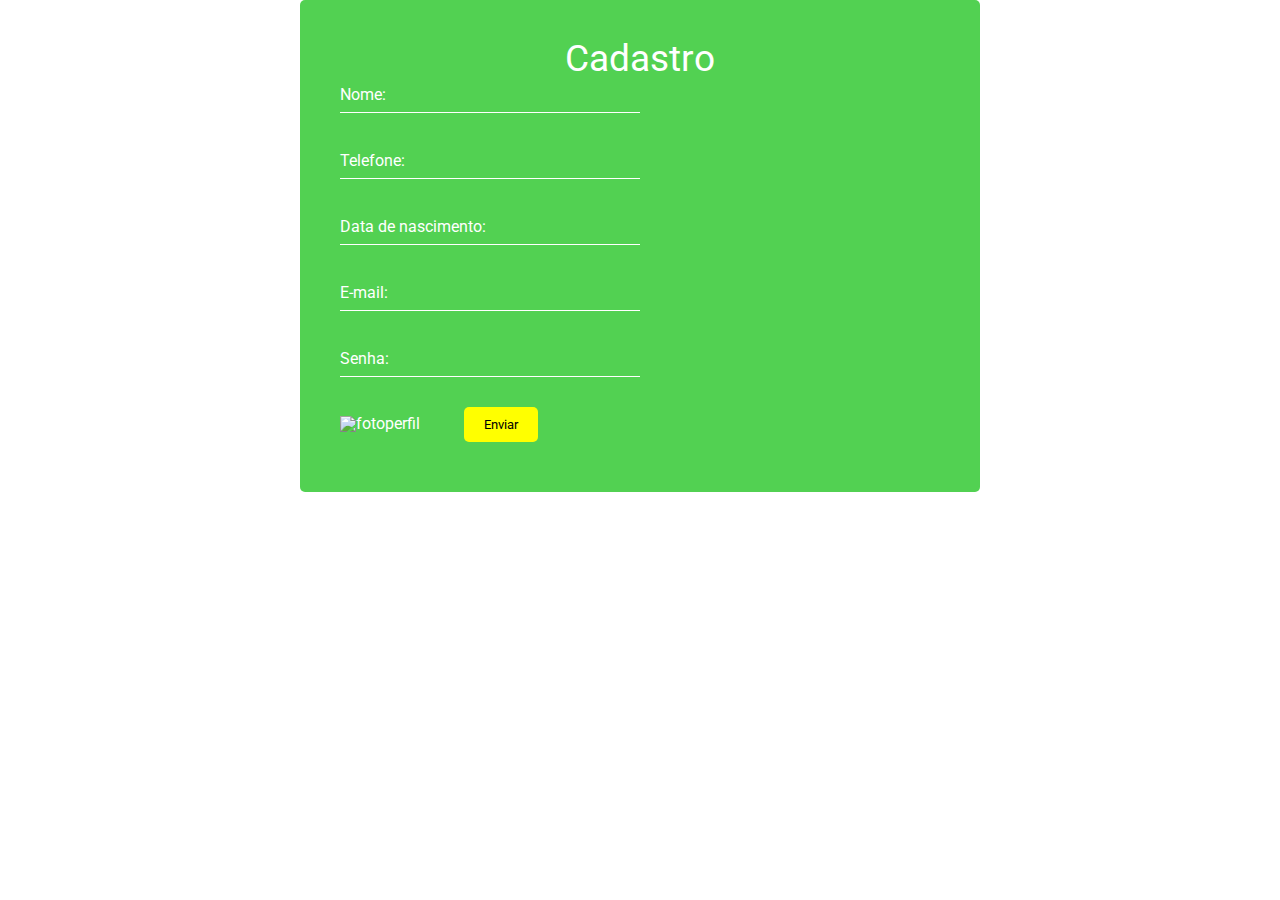
==== cadastro.html @ 90271f27 "Add files via upload" ====
<!DOCTYPE html>
<html lang="pt-br">
  <head>
    <title>Nutri</title>
    <link rel="stylesheet" type="text/css" href="reset.css">
    <meta charset="utf-8" />
    <link
      href="https://fonts.googleapis.com/css2?family=Roboto:wght@400;700&display=swap"
      rel="stylesheet"
    />
    <link rel="stylesheet" type="text/css" href="estilo.css" />
    <link
      href="https://fonts.googleapis.com/css2?family=Lobster&display=swap"
      rel="stylesheet"
    />
  </head>
  <body style="background-color: white;">
    <header>
      <div class="login" style="width: 800px;">
        <h1 style="text-align: center;"><strong>Cadastro</strong><br /></h1>
        <form>
          <div class="inputBox widthh">
            <input type="text" name="nome" placeholder="" required="" />
            <label for="nome">Nome:</label>
          </div>
          <div class="inputBox widthh">
            <input type="text" name="telefone" placeholder="" required="" />
            <label for="telefone">Telefone:</label>
          </div>
          <div class="inputBox widthh">
            <input
              type="text"
              name="DataDeNascimento"
              placeholder=""
              required=""
            />
            <label for="dataDeNascimento">Data de nascimento:</label>
          </div>
          <div class="inputBox widthh">
            <input type="text" name="email" placeholder="" required="" />
            <label for="email">E-mail:</label>
          </div>
          <div class="inputBox widthh">
            <input type="password" name="senha" placeholder="" required="" />
            <label for="senha">Senha:</label>
          </div>
          <img class="perfil" src="imagens/usuario.png" alt="fotoperfil" />
          <input type="submit" onclick="document.location='cadastro2.html'" value="Enviar" />
        </form>
      </div>
    </header>
  </body>
</html>
---- estilo.css ----
.bodyA{
  background-image: url(imagens/nutri.png);
  font-family: "Roboto", sans-serif;
  margin:auto;
  background-attachment: fixed;
  background-size: 100%;
  background-repeat: no-repeat;
  background-color: #000;
}

.normais{
  margin:auto;
  background-color: white;
}

button{
  float:right;
  margin-bottom:0px;
  padding:5px;
  color:black;
  font-family: 'Roboto', sans-serif;
  border:none;
  border-radius:5px;
  background-color:yellow;
}

button:hover{
  cursor: pointer;
}

body {
  font-family: "Roboto", sans-serif;
}

p {
  font-size: 16px;
}
a {
  font-size: 16px;
}
label {
  font-size: 20px;
}
h1 {
  font-size: 45px;
}

/*LOGIN*/

.login {
  /*position: absolute;
  /*transform: translate (-50%, -50%);*/
  width: 400px;
  /*height: 40px;*/
  padding: 40px;
  color: white;
  background-color: #27c527cc;
  text-align: left;
  margin: auto;
  border-radius: 5px;
  max-width: 600px;
  align-self: center;
  display: block;
}
.login .inputBox {
  position: relative;
}
.login .inputBox input {
  width: 100%;
  padding: 10px 0;
  border: none;
  outline: none;
  border-bottom: 1px solid #ffffff;
  background: transparent;
  margin-bottom: 30px;
}

.login .inputBox label {
  top: 0;
  left: 0;
  position: absolute;
  font-size: 16px;
  padding: 10px 0;
  transition: 0.5s;
  width: 100%;
  pointer-events: none;
}

.login .inputBox input:focus ~ label,
.login .inputBox input:valid ~ label {
  top: -18px;
  color: yellow;
  font-size: 12px;
}

.login h1 {
  font-size: 37px;
}

.login p {
  margin: 8px 0;
}
.login a {
  text-decoration: none;
  color: black;
  display: block;
  margin: 8px 0;
}

.login input[type="submit"] {
  background-color: yellow;
  color: black;
  font-family: "Roboto";
  border: none;
  padding: 10px 20px;
  border-radius: 5px;
  cursor: pointer;
}

/*HOME*/

.home a:hover {
  color: yellow;
}

.home {
  text-align: center;
  margin-top: 150px;
  margin-bottom: 150px;
  color: white;
}
.home h1 {
  font-family: "Lobster", cursive;
}
.botao0 {
  border: solid 1px #000000;
  background-color: yellow;
  height: 30px;
  padding: 3px;
  width: 30px;
  text-align: right;
}
.home a {
  text-decoration: none;
  color: white;
}
.home a:hover {
  color: yellow;
}
.home p {
  margin-top: 60px;
  text-decoration: none;
  color: white;
}

/*CADASTRO*/

.widthh {
  width: 50%;
}

.perfil {
  position: relative;

  width: 180px;
  height: 180px;
  align-self: right;
  margin-right: 40px;
  margin-bottom: 20px;
}

/* O que você comeu hoje*/

.cabecalho {
  margin-top:2%;
}
.cabecalho h1 {
  text-align: center;
  color: white;
 
}
.cabecalho img{
	position:absolute;
	top:2%;
	left:0.5%;
}
.cabecalho p{
	position:absolute;
	top:19%;
	left:2%;
	color:white;
	font-size:16px;
  margin:0px;
  display:block;
}

.refeicoes{
  text-align: center;
  color:white;
  width:1000px;
  margin:auto;
  margin-top: 80px;
}

.refeicoes ul a{
  text-decoration:none;
  display: inline-block;
	background-color:#27c527cc;
	border-radius:3px;
	max-width:200px;
	max-height:200px;
	padding: 10px;
	margin:0px 10px 10px 10px;
  text-align: center;
  color:white;
}

/*Cafe da manhã*/

.blocoRefeicoes {
	position:relative;
	margin:0px;
	padding:0px;

}
.alimentos h2{
	
	color:white;
	font-size:20px;
	position:relative;
	top:0px;
	left:0px;
	
	
}
.quadradoAlimentos{
	
  width: 400px;
  
  padding: 40px;
  color: white;
  background-color: #27c527cc;
  text-align: left;
  margin: auto;
  border-radius: 5%;
  max-width: 600px;
  align-self: center;
  display: block;

	
}
.pesquisarAlimento p{
	margin:0px;
	padding-bottom:15px;
	color:white;
	font-size:20px;
	border-bottom: solid 5px white;
}
.alimentosDieta p{
	text-align:left;
	color:yellow;
}

.quadradoAlimentos input[type="submit"] {
  background-color: yellow;
  color: black;
  font-family: "Roboto";
  border: none;
  padding: 10px 20px;
  border-radius: 5px;
  cursor: pointer;
}
.blocoRefeicoes header {
	color:white;
	margin:0px;
}

/*Dicas do nutri*/

.dicas{
	align-items: center;
	max-width: 80%;
	margin:auto;
	margin-top:80px;
}

.dicas a{
	color:white;
}

.dicas ul{
  list-style: none;
  padding: 0px;
  text-align: center;
  margin: 0px 70px 0px 70px;
}

.dicas ul li{
	display: inline-block;
	background-color:#27c527cc;
	border-radius:3px;
	max-width:200px;
	max-height:200px;
	padding: 10px;
	margin:0px 10px 10px 10px;
  text-align: center;
  color:white;
	
}

.dicas li:hover{
	background-color:grey;
  cursor: pointer;
}

.dicas button{
  position: absolute;
  float:left;
  bottom:10px;
  left:5px;
}
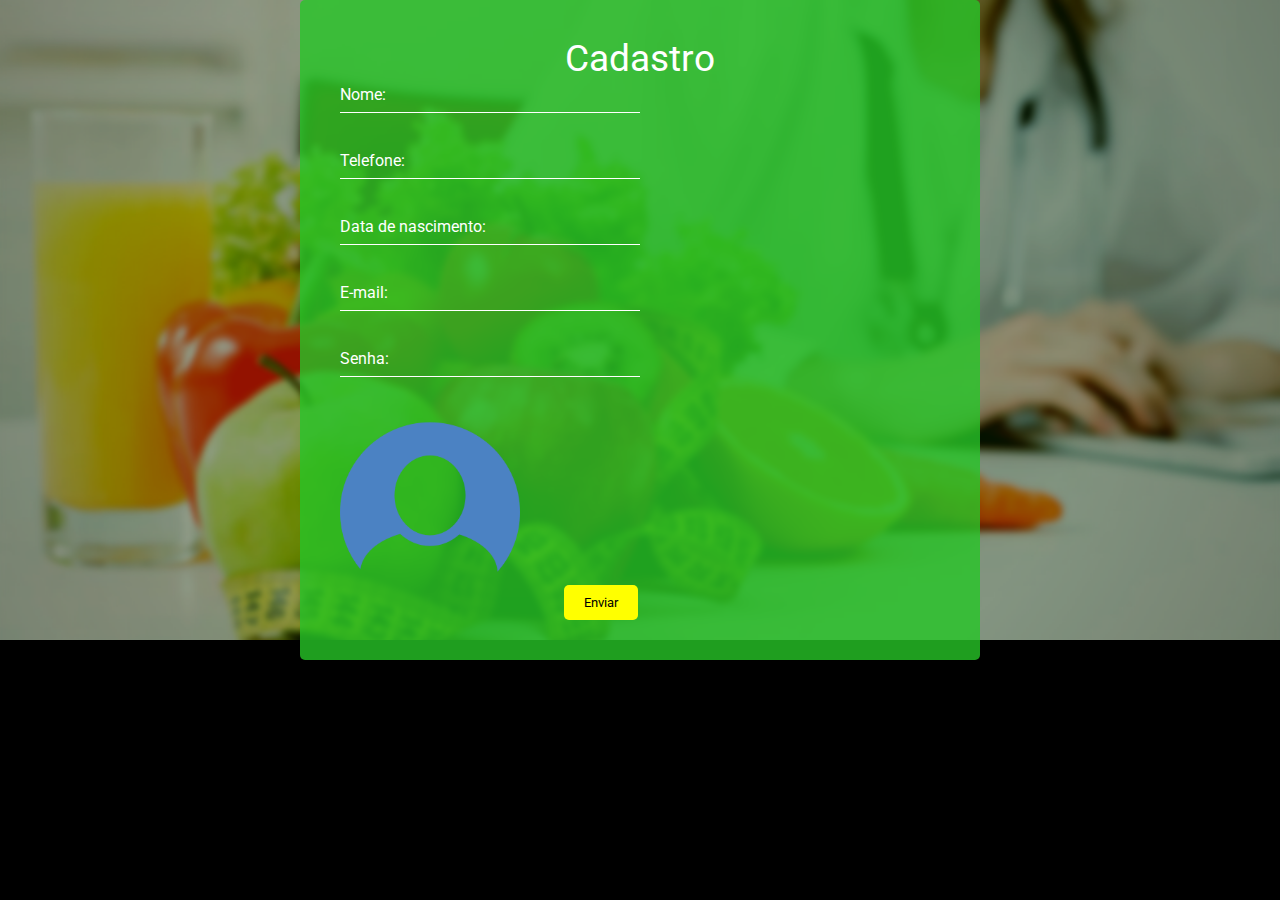
==== commit 1c1d8321: "Add files via upload" ====
--- a/cadastro.html
+++ b/cadastro.html
@@ -14,7 +14,7 @@
       rel="stylesheet"
     />
   </head>
-  <body style="background-color: white;">
+  <body class="bodyA">
     <header>
       <div class="login" style="width: 800px;">
         <h1 style="text-align: center;"><strong>Cadastro</strong><br /></h1>
--- a/estilo.css
+++ b/estilo.css
@@ -199,7 +199,7 @@
   color:white;
   width:1000px;
   margin:auto;
-  margin-top: 80px;
+  margin-top: 100px;
 }
 
 .refeicoes ul a{
@@ -217,12 +217,6 @@
 
 /*Cafe da manhã*/
 
-.blocoRefeicoes {
-	position:relative;
-	margin:0px;
-	padding:0px;
-
-}
 .alimentos h2{
 	
 	color:white;
@@ -233,35 +227,77 @@
 	
 	
 }
-.quadradoAlimentos{
-	
+.blocoRefeicao{
+  /*position: absolute;
+  /*transform: translate (-50%, -50%);*/
   width: 400px;
-  
+  /*height: 40px;*/
   padding: 40px;
   color: white;
   background-color: #27c527cc;
   text-align: left;
   margin: auto;
-  border-radius: 5%;
+  border-radius: 5px;
   max-width: 600px;
   align-self: center;
   display: block;
-
-	
-}
-.pesquisarAlimento p{
-	margin:0px;
-	padding-bottom:15px;
-	color:white;
-	font-size:20px;
-	border-bottom: solid 5px white;
-}
-.alimentosDieta p{
-	text-align:left;
+  margin-top:100px;
+}
+
+
+.busca{
+  padding: 2px;
+  border: solid 1px white;
+  border-radius:10px;
+  width:300px;
+  height: 42px;
+  margin-bottom: 20px;
+}
+
+#search{
+  float:left;
+  background-color: transparent;
+  padding-left:5px;
+  font-size: 18px;
+  width:70%;
+  height:32px;
+  border:none;
+}
+
+#btnBusca{
+  font-size: 17px;
+  color:white;
+  border:none;
+  float:left;
+  width:20%;
+  height:32px;
+  font-weight: bold;
+  border-radius:0 7px 7px 0;
+  position: relative;
+  background-color: transparent;
+}
+
+.blocoRefeicao h1{
+	font-size:22px;
 	color:yellow;
-}
-
-.quadradoAlimentos input[type="submit"] {
+  margin-bottom:10px;
+}
+
+.blocoRefeicao p{
+  font-size:20px;
+  margin-bottom:5px;
+}
+
+.check{
+  border-radius:100%;
+  background-color:yellow;
+  color:black;
+  position: relative;
+  margin-right:5px;
+ 
+}
+
+/*.quadradoAlimentos input[type="submit"] {
   background-color: yellow;
   color: black;
   font-family: "Roboto";
@@ -270,6 +306,7 @@
   border-radius: 5px;
   cursor: pointer;
 }
+
 .blocoRefeicoes header {
 	color:white;
 	margin:0px;
@@ -281,7 +318,7 @@
 	align-items: center;
 	max-width: 80%;
 	margin:auto;
-	margin-top:80px;
+	margin-top:100px;
 }
 
 .dicas a{
@@ -313,13 +350,50 @@
   cursor: pointer;
 }
 
-.dicas button{
+.btnAbsolute{
   position: absolute;
   float:left;
   bottom:10px;
   left:5px;
 }
 
-
-
-
+/*Plano alimentar do paciente*/
+
+.blocoGrande{
+  margin:auto;
+  padding:10px;
+  margin-top:100px;
+  width:80%;
+  height:80%;
+  border-radius:3px;
+  color:white;
+  background-color:#27c527cc;
+  text-align: center;
+}
+
+.blocoColuna{
+  display:inline-block;
+  width:30%;
+  margin-left:5px;
+  margin-right: 20px;
+  margin-bottom:30px;
+  margin-top: 30px;
+}
+
+.blocoColuna h1{
+  font-size: 22px;
+  color:yellow;
+  margin-bottom: 10px;
+}
+
+.blocoColuna p{
+  font-size:20px;
+  margin-bottom: 5px;
+}
+
+/*Perfil do usuario*/
+
+.blocoGrande {
+
+}
+
